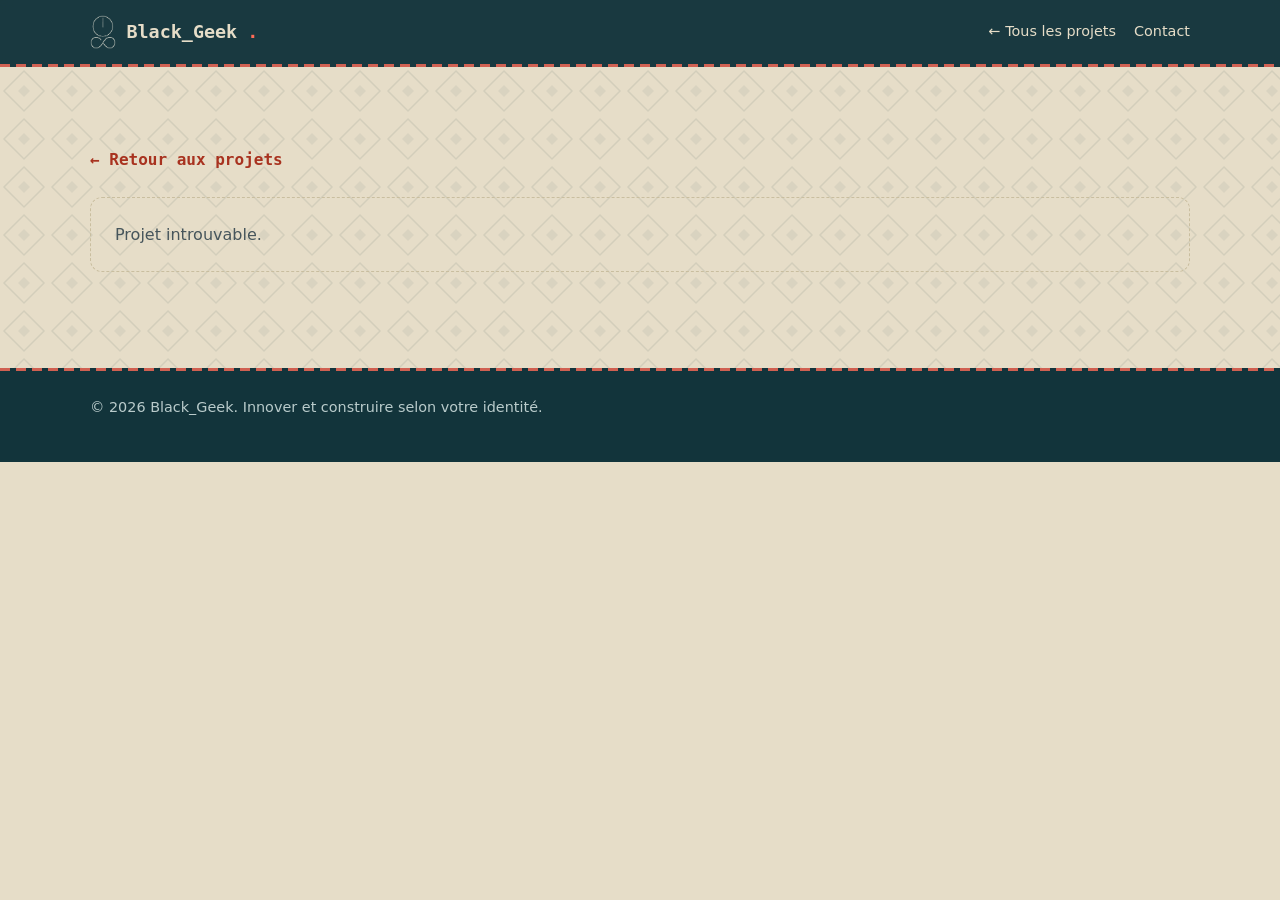
==== projet.html @ d4d68c9f "Ajout du portfolio" ====
<!DOCTYPE html>
<html lang="fr">
<head>
    <meta charset="UTF-8">
    <meta name="viewport" content="width=device-width, initial-scale=1">
    <title>Projet · Black_Geek</title>
    <meta name="theme-color" content="#12343B">
    <link rel="icon" type="image/png" href="assets/favicon.png">
    <link rel="stylesheet" href="assets/style.css">
</head>
<body>

<header class="entete">
    <div class="conteneur entete-ligne">
        <a href="index.html" class="marque"><img src="assets/logo.png" alt="" class="logo" width="27" height="34">Black_Geek<span>.</span></a>
        <nav class="menu-simple">
            <a href="index.html#projets">← Tous les projets</a>
            <a href="index.html#contact">Contact</a>
        </nav>
    </div>
</header>

<main>
    <section class="section">
        <div class="conteneur detail" id="detail">
            <a class="retour" href="index.html#projets">← Retour aux projets</a>
        </div>
    </section>
</main>

<footer class="pied">
    <div class="conteneur">
        <p>© <span id="annee"></span> Black_Geek. Innover et construire selon votre identité.</p>
    </div>
</footer>

<script src="assets/projets.js"></script>
<script src="assets/projet.js"></script>
</body>
</html>
---- assets/style.css ----
/* Portfolio : thème « Lagune » (Abidjan + terminal). Une couleur d'accent, pas de motif en fond.
   Pour changer d'ambiance, remplace seulement les 7 couleurs du bloc :root.

   Variante INDIGO :  --nuit:#1F2A4D; --nuit-2:#2B3862; --accent:#C99A2E; --accent-fonce:#8A6516; --second:#7C8FD0; --creme:#F4F1EA; --sable:#E9E4D8;
   Variante TERRE  :  --nuit:#2B1F17; --nuit-2:#3A2C22; --accent:#D9825B; --accent-fonce:#A8512F; --second:#8A9A55; --creme:#F4EBDC; --sable:#E9DCC5;
*/
:root {
    --nuit: #12343B;
    --nuit-2: #1C4650;
    --accent: #FF6B57;
    --accent-fonce: #A8321F;
    --second: #3FB6A8;
    --creme: #E6DDC8;
    --sable: #D9CFB6;

    --texte: #16282C;
    --gris: #46555B;
    --gris-clair: #B9CBCB;
    --carte: #F8F3E7;
    --ligne: #C9BE9F;
    --ombre: 0 6px 20px rgba(18, 52, 59, .12);
    /* Motif discret : petits losanges (clin d'œil au tissu, très léger) */
    --motif-clair: url("data:image/svg+xml,%3Csvg xmlns='http://www.w3.org/2000/svg' width='48' height='48'%3E%3Cpath d='M24 4 44 24 24 44 4 24Z' fill='none' stroke='%2312343B' stroke-opacity='.09' stroke-width='1.5'/%3E%3Cpath d='M24 18 30 24 24 30 18 24Z' fill='%2312343B' fill-opacity='.06'/%3E%3C/svg%3E");
    --motif-nuit: url("data:image/svg+xml,%3Csvg xmlns='http://www.w3.org/2000/svg' width='48' height='48'%3E%3Cpath d='M24 4 44 24 24 44 4 24Z' fill='none' stroke='%23F4EFE3' stroke-opacity='.07' stroke-width='1.5'/%3E%3C/svg%3E");
    --mono: ui-monospace, "Cascadia Code", "SF Mono", Consolas, Menlo, monospace;
    /* « points de couture » : le seul clin d'œil au tissu */
    --couture: repeating-linear-gradient(90deg, var(--accent) 0 10px, transparent 10px 16px);
}

* { box-sizing: border-box; }
html { scroll-behavior: smooth; scroll-padding-top: 72px; }
body {
    margin: 0;
    font-family: 'Segoe UI', system-ui, -apple-system, Arial, sans-serif;
    color: var(--texte);
    background: var(--creme);
    line-height: 1.6;
}
h1, h2, h3 { line-height: 1.25; margin: 0 0 .6em; font-family: var(--mono); letter-spacing: -.01em; }
h1 { font-size: clamp(1.9rem, 5vw, 3rem); }
h2 { font-size: clamp(1.5rem, 3.5vw, 2.1rem); }
h3 { font-size: 1.1rem; }
p { margin: 0 0 1em; }
a { color: var(--accent-fonce); }

.conteneur { width: min(1100px, 92%); margin: 0 auto; }
.section { padding: 80px 0; background-color: var(--creme); background-image: var(--motif-clair); background-size: 48px 48px; }
.fond-clair { background-color: var(--sable); }
.intro { color: var(--gris); max-width: 640px; }
.petit { color: var(--gris); font-size: .9rem; }
.accent { color: var(--accent); }

/* Titres de section façon commentaire de code : // Contact */
.section h2::before { content: "// "; color: var(--accent-fonce); }
#contact h2::before { color: var(--accent); }

/* En-tête */
.entete {
    position: sticky; top: 0; z-index: 10;
    background: rgba(18, 52, 59, .97);
    backdrop-filter: blur(6px);
}
.entete::after { content: ""; display: block; height: 3px; background: var(--couture); opacity: .8; }
.entete-ligne { display: flex; align-items: center; justify-content: space-between; height: 64px; }
.marque { font-family: var(--mono); font-weight: 700; font-size: 1.15rem; color: var(--creme); text-decoration: none; }
.marque { display: inline-flex; align-items: center; gap: 10px; }
.marque .logo { height: 34px; width: auto; display: block; }
.marque span { color: var(--accent); }
.menu { display: flex; gap: 22px; }
.menu a { color: var(--creme); text-decoration: none; font-size: .95rem; }
.menu a:hover { color: var(--accent); }
.menu-bouton { display: none; background: none; border: 0; font-size: 1.6rem; cursor: pointer; color: var(--creme); }

/* Accueil */
.accueil { padding: 110px 0 90px; background-color: var(--nuit); background-image: var(--motif-nuit); background-size: 48px 48px; color: var(--creme); }
.accueil h1 { color: var(--creme); }
.accueil .sous-titre, .accueil .intro { color: var(--gris-clair); }
.etiquette {
    display: inline-block; padding: 4px 12px; border-radius: 6px;
    background: var(--nuit-2); color: var(--second); font-family: var(--mono); font-weight: 600; font-size: .85rem;
    border: 1px solid var(--second); margin-bottom: 20px;
}
.sous-titre { font-size: 1.15rem; color: var(--gris); max-width: 680px; }
.actions, .contacts { display: flex; flex-wrap: wrap; gap: 12px; margin-top: 28px; }

.bouton {
    display: inline-block; padding: 12px 22px; border-radius: 8px;
    border: 1px solid var(--nuit); color: var(--nuit); text-decoration: none; font-weight: 600;
    background: var(--creme); transition: transform .15s ease, box-shadow .15s ease;
}
.bouton:hover { transform: translateY(-2px); box-shadow: var(--ombre); }
.bouton.principal { background: var(--accent); border-color: var(--accent); color: var(--nuit); }
.accueil .bouton:not(.principal), #contact .bouton:not(.principal) {
    background: transparent; color: var(--creme); border-color: var(--gris-clair);
}

/* Photo / portrait */
.portrait {
    max-width: 100%; height: auto; border: 2px solid var(--nuit);
    border-radius: 14px; box-shadow: 6px 6px 0 var(--second);
}

/* Services */
.bloc-competence h3 { color: var(--nuit); }

/* Projets */
.grille-projets {
    display: grid; gap: 24px; margin-top: 36px;
    grid-template-columns: repeat(auto-fit, minmax(300px, 1fr));
}
.carte-projet {
    background: var(--carte); border: 1px solid var(--ligne); border-radius: 14px;
    padding: 26px; box-shadow: var(--ombre); display: flex; flex-direction: column;
    border-top: 4px solid var(--accent);
}
.carte-projet:nth-child(2) { border-top-color: var(--second); }
.carte-projet:nth-child(3) { border-top-color: var(--nuit); }
.carte-projet p { color: var(--gris); }
.points { padding-left: 18px; color: var(--gris); margin: 0 0 16px; }
.points li { margin-bottom: 6px; }
.tags { display: flex; flex-wrap: wrap; gap: 6px; margin-top: auto; }
.tags span {
    background: var(--sable); color: var(--nuit); font-family: var(--mono); font-size: .75rem;
    padding: 4px 10px; border-radius: 6px;
}
.liens { margin-top: 18px; display: flex; flex-wrap: wrap; gap: 16px; }
.capture {
    width: 100%; aspect-ratio: 16 / 10; object-fit: cover; display: block;
    border-radius: 8px; border: 1px solid var(--ligne); margin-bottom: 16px; background: var(--sable);
}
.liens a { font-weight: 600; text-decoration: none; }

.statut {
    align-self: flex-start; font-family: var(--mono); font-size: .74rem; font-weight: 700; padding: 3px 10px;
    border-radius: 6px; margin-bottom: 12px; color: var(--nuit);
}
.statut-cours { background: var(--accent); }
.statut-dev { background: var(--second); }
.statut-termine { background: var(--second); }

/* Carte cliquable (tout le bloc mène à la page du projet) */
.carte-projet h3 a { color: inherit; text-decoration: none; }
.carte-projet h3 a::after { content: ""; position: absolute; inset: 0; border-radius: 14px; }
.carte-projet { position: relative; }
.carte-projet:hover { box-shadow: 0 12px 28px rgba(18, 52, 59, .22); }
.liens a { position: relative; z-index: 1; }
.voir { margin: 16px 0 0; font-family: var(--mono); font-weight: 700; color: var(--accent-fonce); }

/* Page d'un projet */
.retour { display: inline-block; margin-bottom: 24px; font-family: var(--mono); font-weight: 600; text-decoration: none; }
.detail h1 { font-size: clamp(1.7rem, 4vw, 2.6rem); }
.detail .lead { color: var(--gris); font-size: 1.1rem; max-width: 760px; }
.detail-bloc { margin-top: 44px; }
.detail-bloc h2 { font-size: 1.4rem; }
.cadre-demo {
    width: 100%; height: 580px; display: block; margin-bottom: 14px;
    border: 1px solid var(--ligne); border-radius: 12px; background: #fff;
}
.captures { display: grid; gap: 16px; grid-template-columns: repeat(auto-fit, minmax(260px, 1fr)); }
.captures img { width: 100%; display: block; border-radius: 8px; border: 1px solid var(--ligne); }

/* Compétences */
.grille-competences {
    display: grid; gap: 20px; margin-top: 32px;
    grid-template-columns: repeat(auto-fit, minmax(230px, 1fr));
}
.bloc-competence { background: var(--carte); border-radius: 12px; padding: 22px; box-shadow: var(--ombre); border-left: 4px solid var(--second); }
.bloc-competence p { color: var(--gris); margin: 0; }

/* À propos */
.deux-colonnes { display: grid; gap: 40px; grid-template-columns: 1.4fr 1fr; align-items: start; }
.encadre { background: var(--carte); border-radius: 12px; padding: 26px; border: 1px solid var(--ligne); }
.encadre h3 { font-size: .95rem; color: var(--accent-fonce); margin-top: 16px; }
.encadre h3:first-child, .encadre .portrait + h3 { margin-top: 0; }
.encadre .portrait { width: 100%; margin-bottom: 20px; box-shadow: 4px 4px 0 var(--second); }
.encadre p { margin: 0; color: var(--gris); }

/* Contact */
#contact { background-color: var(--nuit); background-image: var(--motif-nuit); background-size: 48px 48px; color: var(--creme); }
#contact h2 { color: var(--creme); }
#contact .intro { color: var(--gris-clair); }

/* Pied de page */
.pied { padding: 28px 0; background: var(--nuit); color: var(--gris-clair); font-size: .9rem; position: relative; }
.pied::before { content: ""; position: absolute; top: 0; left: 0; right: 0; height: 3px; background: var(--couture); opacity: .8; }
.pied a { color: var(--accent); }

/* Bouton WhatsApp flottant */
.whatsapp-flottant {
    position: fixed; right: 16px; bottom: 16px; z-index: 20;
    background: var(--accent); color: var(--nuit); font-family: var(--mono); font-weight: 700; font-size: .9rem;
    padding: 12px 18px; border-radius: 999px; text-decoration: none; box-shadow: var(--ombre);
    transition: transform .15s ease;
}
.whatsapp-flottant:hover { transform: translateY(-2px); }

/* Apparition au défilement */
.reveal { opacity: 0; transform: translateY(16px); transition: opacity .5s ease, transform .5s ease; }
.reveal.visible { opacity: 1; transform: none; }

.message-etat { color: var(--gris); padding: 24px; border: 1px dashed var(--ligne); border-radius: 12px; }

/* Téléphone */
@media (max-width: 760px) {
    .menu-bouton { display: block; }
    .menu {
        display: none; position: absolute; top: 67px; left: 0; right: 0;
        flex-direction: column; gap: 0; background: var(--nuit); border-bottom: 3px solid var(--accent);
    }
    .menu.ouvert { display: flex; }
    .menu a { padding: 14px 4%; border-top: 1px solid var(--nuit-2); }
    .deux-colonnes { grid-template-columns: 1fr; }
    .section { padding: 60px 0; }
    .accueil { padding: 70px 0 60px; }
}

@media (prefers-reduced-motion: reduce) {
    html { scroll-behavior: auto; }
    .reveal { opacity: 1; transform: none; transition: none; }
}

/* Menu réduit de la page projet (toujours visible, même sur téléphone) */
.menu-simple { display: flex; gap: 18px; }
.menu-simple a { color: var(--creme); text-decoration: none; font-size: .9rem; }
.menu-simple a:hover { color: var(--accent); }
@media (max-width: 760px) { .cadre-demo { height: 480px; } }
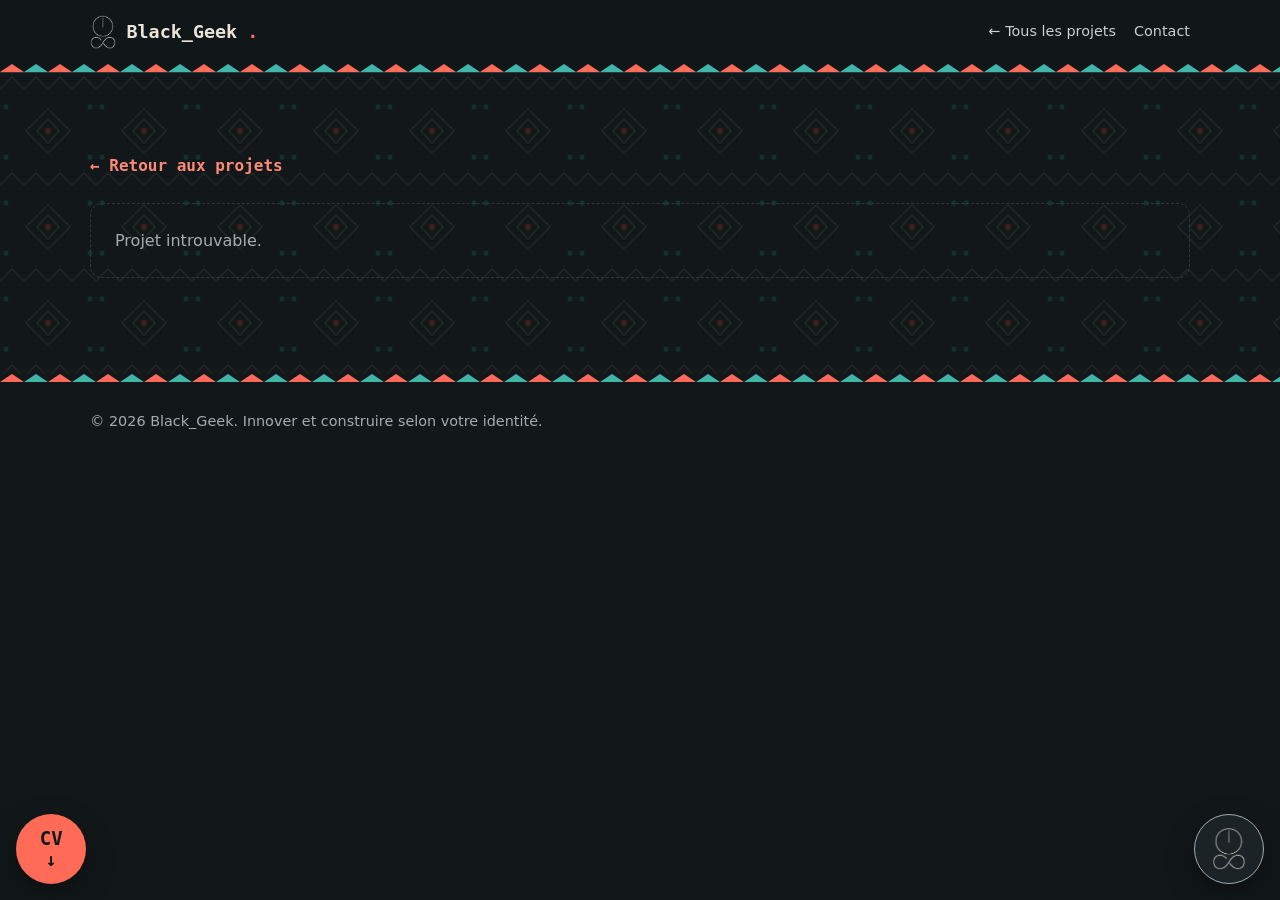
==== commit c9211e71: "Portfolio : thème nuit, motifs africains, photo carrée et nom à l'accueil, CV téléchargeable, logo W" ====
--- a/projet.html
+++ b/projet.html
@@ -34,6 +34,8 @@
     </div>
 </footer>
 
+<a class="flottant cv-flottant" href="assets/CV_Nabi_Elysee_David.pdf" download aria-label="Télécharger mon CV" title="Télécharger mon CV">CV<small>↓</small></a>
+<a class="flottant logo-flottant" href="https://wa.me/2250101574237?text=Bonjour%20David%2C%20j%27ai%20vu%20votre%20portfolio." aria-label="Me contacter sur WhatsApp" title="Me contacter sur WhatsApp"><img src="assets/logo.png" alt="" width="40" height="52"></a>
 <script src="assets/projets.js"></script>
 <script src="assets/projet.js"></script>
 </body>
--- a/assets/style.css
+++ b/assets/style.css
@@ -1,29 +1,22 @@
-/* Portfolio : thème « Lagune » (Abidjan + terminal). Une couleur d'accent, pas de motif en fond.
-   Pour changer d'ambiance, remplace seulement les 7 couleurs du bloc :root.
-
-   Variante INDIGO :  --nuit:#1F2A4D; --nuit-2:#2B3862; --accent:#C99A2E; --accent-fonce:#8A6516; --second:#7C8FD0; --creme:#F4F1EA; --sable:#E9E4D8;
-   Variante TERRE  :  --nuit:#2B1F17; --nuit-2:#3A2C22; --accent:#D9825B; --accent-fonce:#A8512F; --second:#8A9A55; --creme:#F4EBDC; --sable:#E9DCC5;
-*/
+/* Portfolio : thème nuit, légèrement sombre, lignes fines (comme le logo). */
 :root {
-    --nuit: #12343B;
-    --nuit-2: #1C4650;
+    --fond: #121719;
+    --fond-2: #182023;
+    --carte: #1B2327;
+    --ligne: #2E383C;
+    --texte: #E9E5DA;
+    --gris: #A3ADB0;
+    --gris-clair: #C9D0CF;
     --accent: #FF6B57;
-    --accent-fonce: #A8321F;
+    --accent-clair: #FF8A78;
     --second: #3FB6A8;
-    --creme: #E6DDC8;
-    --sable: #D9CFB6;
-
-    --texte: #16282C;
-    --gris: #46555B;
-    --gris-clair: #B9CBCB;
-    --carte: #F8F3E7;
-    --ligne: #C9BE9F;
-    --ombre: 0 6px 20px rgba(18, 52, 59, .12);
-    /* Motif discret : petits losanges (clin d'œil au tissu, très léger) */
-    --motif-clair: url("data:image/svg+xml,%3Csvg xmlns='http://www.w3.org/2000/svg' width='48' height='48'%3E%3Cpath d='M24 4 44 24 24 44 4 24Z' fill='none' stroke='%2312343B' stroke-opacity='.09' stroke-width='1.5'/%3E%3Cpath d='M24 18 30 24 24 30 18 24Z' fill='%2312343B' fill-opacity='.06'/%3E%3C/svg%3E");
-    --motif-nuit: url("data:image/svg+xml,%3Csvg xmlns='http://www.w3.org/2000/svg' width='48' height='48'%3E%3Cpath d='M24 4 44 24 24 44 4 24Z' fill='none' stroke='%23F4EFE3' stroke-opacity='.07' stroke-width='1.5'/%3E%3C/svg%3E");
+    --ombre: 0 10px 28px rgba(0, 0, 0, .35);
     --mono: ui-monospace, "Cascadia Code", "SF Mono", Consolas, Menlo, monospace;
-    /* « points de couture » : le seul clin d'œil au tissu */
+    --motif: url("data:image/svg+xml,%3Csvg xmlns='http://www.w3.org/2000/svg' width='96' height='96'%3E%3Cg fill='none' stroke='%23E9E5DA' stroke-opacity='.07' stroke-width='1.5'%3E%3Cpath d='M0 16 12 4 24 16 36 4 48 16 60 4 72 16 84 4 96 16'/%3E%3Cpath d='M48 36 70 58 48 80 26 58Z'/%3E%3Cpath d='M48 46 59 58 48 70 37 58Z'/%3E%3C/g%3E%3Ccircle cx='48' cy='58' r='3' fill='%23FF6B57' fill-opacity='.15'/%3E%3Cg fill='%233FB6A8' fill-opacity='.15'%3E%3Ccircle cx='6' cy='84' r='2.5'/%3E%3Ccircle cx='90' cy='84' r='2.5'/%3E%3Ccircle cx='6' cy='34' r='2.5'/%3E%3Ccircle cx='90' cy='34' r='2.5'/%3E%3C/g%3E%3C/svg%3E");
+    --motif-b: url("data:image/svg+xml,%3Csvg xmlns='http://www.w3.org/2000/svg' width='80' height='80'%3E%3Cg fill='none' stroke='%23E9E5DA' stroke-opacity='.08' stroke-width='1.5'%3E%3Cpath d='M0 30 20 10 40 30 60 10 80 30'/%3E%3Cpath d='M0 70 20 50 40 70 60 50 80 70'/%3E%3C/g%3E%3Cg fill='%23E0A526' fill-opacity='.16'%3E%3Ccircle cx='20' cy='38' r='2.2'/%3E%3Ccircle cx='60' cy='38' r='2.2'/%3E%3Ccircle cx='20' cy='78' r='2.2'/%3E%3Ccircle cx='60' cy='78' r='2.2'/%3E%3C/g%3E%3Cg fill='%23FF6B57' fill-opacity='.14'%3E%3Cpath d='M38 56 40 52 42 56Z'/%3E%3C/g%3E%3C/svg%3E");
+    --motif-hero: url("data:image/svg+xml,%3Csvg xmlns='http://www.w3.org/2000/svg' width='96' height='96'%3E%3Cg fill='none' stroke='%23E9E5DA' stroke-opacity='.11' stroke-width='1.5'%3E%3Cpath d='M0 16 12 4 24 16 36 4 48 16 60 4 72 16 84 4 96 16'/%3E%3Cpath d='M48 36 70 58 48 80 26 58Z'/%3E%3Cpath d='M48 46 59 58 48 70 37 58Z'/%3E%3C/g%3E%3Ccircle cx='48' cy='58' r='3' fill='%23FF6B57' fill-opacity='.22'/%3E%3Cg fill='%233FB6A8' fill-opacity='.22'%3E%3Ccircle cx='6' cy='84' r='2.5'/%3E%3Ccircle cx='90' cy='84' r='2.5'/%3E%3Ccircle cx='6' cy='34' r='2.5'/%3E%3Ccircle cx='90' cy='34' r='2.5'/%3E%3C/g%3E%3C/svg%3E");
+    --bande-tri: url("data:image/svg+xml,%3Csvg xmlns='http://www.w3.org/2000/svg' width='48' height='8'%3E%3Cpath d='M0 8 12 0 24 8Z' fill='%23FF6B57'/%3E%3Cpath d='M24 8 36 0 48 8Z' fill='%233FB6A8'/%3E%3C/svg%3E");
+    --bouton: clamp(50px, 5.5vw, 76px);
     --couture: repeating-linear-gradient(90deg, var(--accent) 0 10px, transparent 10px 16px);
 }
 
@@ -33,51 +26,49 @@
     margin: 0;
     font-family: 'Segoe UI', system-ui, -apple-system, Arial, sans-serif;
     color: var(--texte);
-    background: var(--creme);
+    background: var(--fond);
     line-height: 1.6;
 }
-h1, h2, h3 { line-height: 1.25; margin: 0 0 .6em; font-family: var(--mono); letter-spacing: -.01em; }
+h1, h2, h3 { line-height: 1.25; margin: 0 0 .6em; font-family: var(--mono); letter-spacing: -.01em; font-weight: 700; }
 h1 { font-size: clamp(1.9rem, 5vw, 3rem); }
 h2 { font-size: clamp(1.5rem, 3.5vw, 2.1rem); }
 h3 { font-size: 1.1rem; }
 p { margin: 0 0 1em; }
-a { color: var(--accent-fonce); }
+a { color: var(--accent-clair); }
 
 .conteneur { width: min(1100px, 92%); margin: 0 auto; }
-.section { padding: 80px 0; background-color: var(--creme); background-image: var(--motif-clair); background-size: 48px 48px; }
-.fond-clair { background-color: var(--sable); }
+.section { padding: 80px 0; background-color: var(--fond); background-image: var(--motif); background-size: 96px 96px; }
+.fond-clair { background-color: var(--fond-2); background-image: var(--motif-b); background-size: 80px 80px; }
 .intro { color: var(--gris); max-width: 640px; }
 .petit { color: var(--gris); font-size: .9rem; }
 .accent { color: var(--accent); }
 
 /* Titres de section façon commentaire de code : // Contact */
-.section h2::before { content: "// "; color: var(--accent-fonce); }
-#contact h2::before { color: var(--accent); }
+.section h2::before { content: "// "; color: var(--accent); }
 
 /* En-tête */
 .entete {
     position: sticky; top: 0; z-index: 10;
-    background: rgba(18, 52, 59, .97);
+    background: rgba(18, 23, 25, .94);
     backdrop-filter: blur(6px);
-}
-.entete::after { content: ""; display: block; height: 3px; background: var(--couture); opacity: .8; }
+    border-bottom: 1px solid var(--ligne);
+}
+.entete::after { content: ""; display: block; height: 8px; background: var(--bande-tri) repeat-x; background-size: 48px 8px; }
 .entete-ligne { display: flex; align-items: center; justify-content: space-between; height: 64px; }
-.marque { font-family: var(--mono); font-weight: 700; font-size: 1.15rem; color: var(--creme); text-decoration: none; }
-.marque { display: inline-flex; align-items: center; gap: 10px; }
+.marque { display: inline-flex; align-items: center; gap: 10px; font-family: var(--mono); font-weight: 700; font-size: 1.15rem; color: var(--texte); text-decoration: none; }
 .marque .logo { height: 34px; width: auto; display: block; }
 .marque span { color: var(--accent); }
 .menu { display: flex; gap: 22px; }
-.menu a { color: var(--creme); text-decoration: none; font-size: .95rem; }
+.menu a { color: var(--gris-clair); text-decoration: none; font-size: .95rem; }
 .menu a:hover { color: var(--accent); }
-.menu-bouton { display: none; background: none; border: 0; font-size: 1.6rem; cursor: pointer; color: var(--creme); }
+.menu-bouton { display: none; background: none; border: 0; font-size: 1.6rem; cursor: pointer; color: var(--texte); }
 
 /* Accueil */
-.accueil { padding: 110px 0 90px; background-color: var(--nuit); background-image: var(--motif-nuit); background-size: 48px 48px; color: var(--creme); }
-.accueil h1 { color: var(--creme); }
-.accueil .sous-titre, .accueil .intro { color: var(--gris-clair); }
+.accueil { padding: 100px 0 90px; background-color: var(--fond); background-image: var(--motif-hero); background-size: 96px 96px; }
+.accueil .sous-titre, .accueil .intro { color: var(--gris); }
 .etiquette {
     display: inline-block; padding: 4px 12px; border-radius: 6px;
-    background: var(--nuit-2); color: var(--second); font-family: var(--mono); font-weight: 600; font-size: .85rem;
+    background: transparent; color: var(--second); font-family: var(--mono); font-weight: 600; font-size: .85rem;
     border: 1px solid var(--second); margin-bottom: 20px;
 }
 .sous-titre { font-size: 1.15rem; color: var(--gris); max-width: 680px; }
@@ -85,23 +76,44 @@
 
 .bouton {
     display: inline-block; padding: 12px 22px; border-radius: 8px;
-    border: 1px solid var(--nuit); color: var(--nuit); text-decoration: none; font-weight: 600;
-    background: var(--creme); transition: transform .15s ease, box-shadow .15s ease;
-}
-.bouton:hover { transform: translateY(-2px); box-shadow: var(--ombre); }
-.bouton.principal { background: var(--accent); border-color: var(--accent); color: var(--nuit); }
-.accueil .bouton:not(.principal), #contact .bouton:not(.principal) {
-    background: transparent; color: var(--creme); border-color: var(--gris-clair);
-}
-
-/* Photo / portrait */
-.portrait {
-    max-width: 100%; height: auto; border: 2px solid var(--nuit);
-    border-radius: 14px; box-shadow: 6px 6px 0 var(--second);
-}
-
-/* Services */
-.bloc-competence h3 { color: var(--nuit); }
+    border: 1px solid var(--ligne); color: var(--texte); text-decoration: none; font-weight: 600;
+    background: transparent; transition: transform .15s ease, border-color .15s ease;
+}
+.bouton:hover { transform: translateY(-2px); border-color: var(--gris); }
+.bouton.principal { background: var(--accent); border-color: var(--accent); color: var(--fond); }
+.bouton.principal:hover { border-color: var(--accent-clair); }
+
+/* Boutons flottants ronds : CV à gauche, logo (WhatsApp) à droite. Taille : petite sur téléphone, plus grande sur grand écran. */
+.flottant {
+    position: fixed; bottom: 16px; z-index: 20;
+    width: var(--bouton); height: var(--bouton); border-radius: 50%;
+    display: flex; flex-direction: column; align-items: center; justify-content: center;
+    text-decoration: none; box-shadow: var(--ombre); transition: transform .15s ease;
+}
+.flottant:hover { transform: translateY(-3px); }
+.cv-flottant {
+    left: 16px; background: var(--accent); color: var(--fond);
+    font-family: var(--mono); font-weight: 700; font-size: calc(var(--bouton) * .27); line-height: 1;
+}
+.cv-flottant small { font-size: calc(var(--bouton) * .26); margin-top: 3px; }
+.logo-flottant { right: 16px; background: var(--carte); border: 1px solid var(--gris); }
+.logo-flottant img { width: calc(var(--bouton) * .48); height: auto; display: block; }
+
+/* Accueil : grande photo pleine (coins arrondis à gauche) avec le nom bien visible, texte juste à côté */
+.accueil-grille { display: grid; grid-template-columns: auto 1fr; gap: clamp(32px, 5vw, 64px); align-items: center; }
+.accueil-profil { margin: 0; width: clamp(170px, 20vw, 230px); }
+.accueil-profil .portrait {
+    display: block; width: 100%; aspect-ratio: 1; height: auto; object-fit: cover;
+    border-radius: 26px 6px 6px 26px; background: #fff; border: 1px solid var(--ligne);
+    box-shadow: 0 0 0 6px var(--fond-2), 0 0 0 7px var(--ligne);
+    margin: 0 0 24px;
+}
+.accueil-profil figcaption { font-family: var(--mono); line-height: 1.15; border-left: 3px solid var(--accent); padding-left: 14px; }
+.nom-famille { display: block; font-weight: 700; font-size: clamp(1.6rem, 2.4vw, 2.1rem); letter-spacing: .05em; color: var(--texte); }
+.nom-prenoms { display: block; font-weight: 500; font-size: clamp(1.05rem, 1.5vw, 1.35rem); color: var(--gris-clair); margin-top: 6px; }
+.puces { padding-left: 20px; margin: 0 0 1em; color: var(--gris-clair); }
+.puces li { margin-bottom: 4px; }
+.puces li::marker { color: var(--accent); }
 
 /* Projets */
 .grille-projets {
@@ -109,42 +121,69 @@
     grid-template-columns: repeat(auto-fit, minmax(300px, 1fr));
 }
 .carte-projet {
-    background: var(--carte); border: 1px solid var(--ligne); border-radius: 14px;
+    position: relative; background: var(--carte); border: 1px solid var(--ligne); border-radius: 14px;
     padding: 26px; box-shadow: var(--ombre); display: flex; flex-direction: column;
-    border-top: 4px solid var(--accent);
+    border-top: 3px solid var(--accent);
 }
 .carte-projet:nth-child(2) { border-top-color: var(--second); }
-.carte-projet:nth-child(3) { border-top-color: var(--nuit); }
+.carte-projet:nth-child(3) { border-top-color: var(--gris-clair); }
+.carte-projet:hover { border-color: var(--gris); }
+.carte-projet h3 a { color: inherit; text-decoration: none; }
+.carte-projet h3 a::after { content: ""; position: absolute; inset: 0; border-radius: 14px; }
 .carte-projet p { color: var(--gris); }
 .points { padding-left: 18px; color: var(--gris); margin: 0 0 16px; }
 .points li { margin-bottom: 6px; }
 .tags { display: flex; flex-wrap: wrap; gap: 6px; margin-top: auto; }
 .tags span {
-    background: var(--sable); color: var(--nuit); font-family: var(--mono); font-size: .75rem;
-    padding: 4px 10px; border-radius: 6px;
+    background: transparent; color: var(--gris-clair); font-family: var(--mono); font-size: .75rem;
+    padding: 4px 10px; border-radius: 6px; border: 1px solid var(--ligne);
 }
 .liens { margin-top: 18px; display: flex; flex-wrap: wrap; gap: 16px; }
+.liens a { position: relative; z-index: 1; font-weight: 600; text-decoration: none; }
+.voir { margin: 16px 0 0; font-family: var(--mono); font-weight: 700; color: var(--accent-clair); }
 .capture {
     width: 100%; aspect-ratio: 16 / 10; object-fit: cover; display: block;
-    border-radius: 8px; border: 1px solid var(--ligne); margin-bottom: 16px; background: var(--sable);
-}
-.liens a { font-weight: 600; text-decoration: none; }
+    border-radius: 8px; border: 1px solid var(--ligne); margin-bottom: 16px; background: var(--fond-2);
+}
 
 .statut {
     align-self: flex-start; font-family: var(--mono); font-size: .74rem; font-weight: 700; padding: 3px 10px;
-    border-radius: 6px; margin-bottom: 12px; color: var(--nuit);
+    border-radius: 6px; margin-bottom: 12px; color: var(--fond);
 }
 .statut-cours { background: var(--accent); }
 .statut-dev { background: var(--second); }
 .statut-termine { background: var(--second); }
 
-/* Carte cliquable (tout le bloc mène à la page du projet) */
-.carte-projet h3 a { color: inherit; text-decoration: none; }
-.carte-projet h3 a::after { content: ""; position: absolute; inset: 0; border-radius: 14px; }
-.carte-projet { position: relative; }
-.carte-projet:hover { box-shadow: 0 12px 28px rgba(18, 52, 59, .22); }
-.liens a { position: relative; z-index: 1; }
-.voir { margin: 16px 0 0; font-family: var(--mono); font-weight: 700; color: var(--accent-fonce); }
+/* Compétences et services */
+.grille-competences {
+    display: grid; gap: 20px; margin-top: 32px;
+    grid-template-columns: repeat(auto-fit, minmax(230px, 1fr));
+}
+.bloc-competence { background: var(--carte); border: 1px solid var(--ligne); border-radius: 12px; padding: 22px; box-shadow: var(--ombre); border-left: 3px solid var(--second); }
+.bloc-competence h3 { color: var(--texte); }
+.bloc-competence p { color: var(--gris); margin: 0; }
+
+/* À propos */
+.deux-colonnes { display: grid; gap: 40px; grid-template-columns: 1.4fr 1fr; align-items: start; }
+.encadre { background: var(--carte); border-radius: 12px; padding: 26px; border: 1px solid var(--ligne); }
+.encadre h3 { font-size: .95rem; color: var(--second); margin-top: 16px; }
+.encadre h3:first-child { margin-top: 0; }
+.encadre p { margin: 0; color: var(--gris); }
+
+/* Contact */
+#contact { background-color: var(--fond-2); background-image: var(--motif-b); background-size: 80px 80px; }
+#contact .intro { color: var(--gris); }
+
+/* Pied de page */
+.pied { position: relative; padding: 36px 0 100px; background: var(--fond); color: var(--gris); font-size: .9rem; }
+.pied::before { content: ""; position: absolute; top: 0; left: 0; right: 0; height: 8px; background: var(--bande-tri) repeat-x; background-size: 48px 8px; }
+.pied a { color: var(--accent-clair); }
+
+/* Apparition au défilement */
+.reveal { opacity: 0; transform: translateY(16px); transition: opacity .5s ease, transform .5s ease; }
+.reveal.visible { opacity: 1; transform: none; }
+
+.message-etat { color: var(--gris); padding: 24px; border: 1px dashed var(--ligne); border-radius: 12px; }
 
 /* Page d'un projet */
 .retour { display: inline-block; margin-bottom: 24px; font-family: var(--mono); font-weight: 600; text-decoration: none; }
@@ -158,69 +197,32 @@
 }
 .captures { display: grid; gap: 16px; grid-template-columns: repeat(auto-fit, minmax(260px, 1fr)); }
 .captures img { width: 100%; display: block; border-radius: 8px; border: 1px solid var(--ligne); }
-
-/* Compétences */
-.grille-competences {
-    display: grid; gap: 20px; margin-top: 32px;
-    grid-template-columns: repeat(auto-fit, minmax(230px, 1fr));
-}
-.bloc-competence { background: var(--carte); border-radius: 12px; padding: 22px; box-shadow: var(--ombre); border-left: 4px solid var(--second); }
-.bloc-competence p { color: var(--gris); margin: 0; }
-
-/* À propos */
-.deux-colonnes { display: grid; gap: 40px; grid-template-columns: 1.4fr 1fr; align-items: start; }
-.encadre { background: var(--carte); border-radius: 12px; padding: 26px; border: 1px solid var(--ligne); }
-.encadre h3 { font-size: .95rem; color: var(--accent-fonce); margin-top: 16px; }
-.encadre h3:first-child, .encadre .portrait + h3 { margin-top: 0; }
-.encadre .portrait { width: 100%; margin-bottom: 20px; box-shadow: 4px 4px 0 var(--second); }
-.encadre p { margin: 0; color: var(--gris); }
-
-/* Contact */
-#contact { background-color: var(--nuit); background-image: var(--motif-nuit); background-size: 48px 48px; color: var(--creme); }
-#contact h2 { color: var(--creme); }
-#contact .intro { color: var(--gris-clair); }
-
-/* Pied de page */
-.pied { padding: 28px 0; background: var(--nuit); color: var(--gris-clair); font-size: .9rem; position: relative; }
-.pied::before { content: ""; position: absolute; top: 0; left: 0; right: 0; height: 3px; background: var(--couture); opacity: .8; }
-.pied a { color: var(--accent); }
-
-/* Bouton WhatsApp flottant */
-.whatsapp-flottant {
-    position: fixed; right: 16px; bottom: 16px; z-index: 20;
-    background: var(--accent); color: var(--nuit); font-family: var(--mono); font-weight: 700; font-size: .9rem;
-    padding: 12px 18px; border-radius: 999px; text-decoration: none; box-shadow: var(--ombre);
-    transition: transform .15s ease;
-}
-.whatsapp-flottant:hover { transform: translateY(-2px); }
-
-/* Apparition au défilement */
-.reveal { opacity: 0; transform: translateY(16px); transition: opacity .5s ease, transform .5s ease; }
-.reveal.visible { opacity: 1; transform: none; }
-
-.message-etat { color: var(--gris); padding: 24px; border: 1px dashed var(--ligne); border-radius: 12px; }
+.menu-simple { display: flex; gap: 18px; }
+.menu-simple a { color: var(--gris-clair); text-decoration: none; font-size: .9rem; }
+.menu-simple a:hover { color: var(--accent); }
 
 /* Téléphone */
 @media (max-width: 760px) {
     .menu-bouton { display: block; }
     .menu {
         display: none; position: absolute; top: 67px; left: 0; right: 0;
-        flex-direction: column; gap: 0; background: var(--nuit); border-bottom: 3px solid var(--accent);
+        flex-direction: column; gap: 0; background: var(--fond); border-bottom: 2px solid var(--accent);
     }
     .menu.ouvert { display: flex; }
-    .menu a { padding: 14px 4%; border-top: 1px solid var(--nuit-2); }
+    .menu a { padding: 14px 4%; border-top: 1px solid var(--ligne); }
     .deux-colonnes { grid-template-columns: 1fr; }
     .section { padding: 60px 0; }
     .accueil { padding: 70px 0 60px; }
+    .accueil-grille { grid-template-columns: 1fr; gap: 28px; }
+    .accueil-profil { width: 100%; display: flex; align-items: center; gap: 18px; }
+    .accueil-profil .portrait { width: 120px; margin: 0; box-shadow: none; border-radius: 20px 6px 6px 20px; flex: none; }
+    .accueil-profil figcaption { padding-left: 12px; }
+    .nom-famille { font-size: 1.75rem; }
+    .nom-prenoms { font-size: 1.1rem; }
+    .cadre-demo { height: 480px; }
 }
 
 @media (prefers-reduced-motion: reduce) {
     html { scroll-behavior: auto; }
     .reveal { opacity: 1; transform: none; transition: none; }
 }
-
-/* Menu réduit de la page projet (toujours visible, même sur téléphone) */
-.menu-simple { display: flex; gap: 18px; }
-.menu-simple a { color: var(--creme); text-decoration: none; font-size: .9rem; }
-.menu-simple a:hover { color: var(--accent); }
-@media (max-width: 760px) { .cadre-demo { height: 480px; } }
